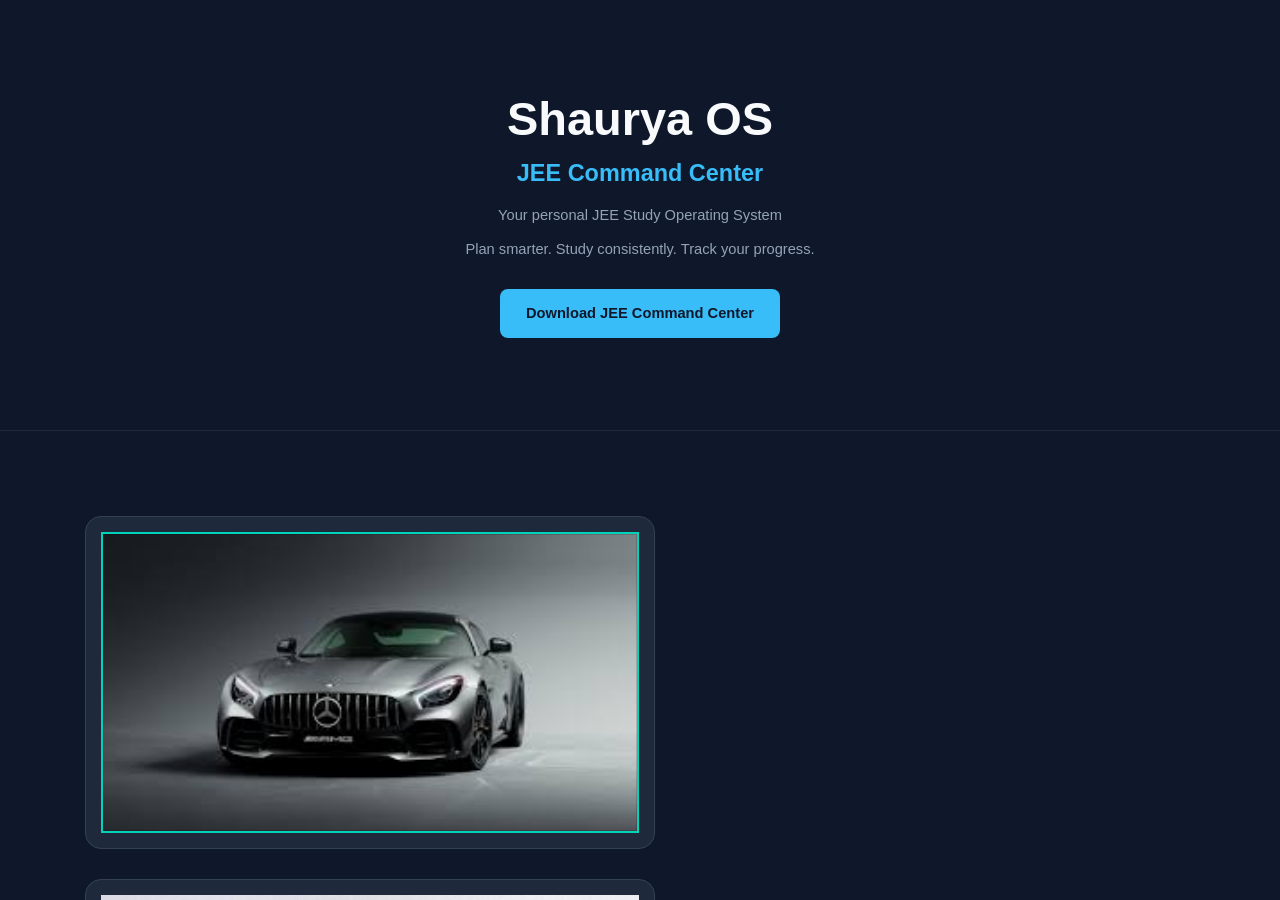
==== index.html @ f8ec5e81 "Add files via upload" ====
<!DOCTYPE HTML>
<html>
<head>

    <meta name="google-site-verification"
          content="f4eGyjVszpKiub8OLnolXF0dpqi8UL2HnwVFHud60T4" />

    <meta charset="UTF-8">

    <title>Shaurya OS | JEE Command Center</title>

    <meta name="description"
          content="Shaurya OS - Your personal JEE Study Operating System. Plan, study, track and improve your JEE preparation.">

    <meta name="viewport"
          content="width=device-width, initial-scale=1">

    <link rel="stylesheet" href="assets/css/main.css" />
    <link rel="stylesheet" href="assets/fontawesome.min.css" />

    <noscript>
        <link rel="stylesheet" href="assets/css/noscript.css" />
    </noscript>

</head>

<body class="is-preload-0 is-preload-1 is-preload-2">

    <!-- Main -->
    <div id="main">

        <!-- Header -->
        <header id="header">

    <h1>Shaurya OS</h1>

    <h2>JEE Command Center</h2>

    <p>
        Your personal JEE Study Operating System
    </p>

    <p>
        Plan smarter. Study consistently. Track your progress.
    </p>

    <a href="YOUR_DOWNLOAD_LINK_HERE"
       class="download-button"
       target="_blank">
        Download JEE Command Center
    </a>

</header>


        <!-- App Preview Screenshots -->
        <section id="thumbnails">

            <article>
                <a class="thumbnail"
                   href="images/fulls/01.jpg"
                   data-position="center">
                    <img src="images/thumbs/01.jpg"
                         alt="JEE Command Center Dashboard">
                </a>

                <h2>Dashboard</h2>

                <p>
                    Your central workspace for your JEE preparation.
                </p>
            </article>


            <article>
                <a class="thumbnail"
                   href="images/fulls/02.jpg"
                   data-position="center">
                    <img src="images/thumbs/02.jpg"
                         alt="JEE Command Center Planner">
                </a>

                <h2>Planner</h2>

                <p>
                    Organize your study tasks and stay on schedule.
                </p>
            </article>


            <article>
                <a class="thumbnail"
                   href="images/fulls/03.jpg"
                   data-position="center">
                    <img src="images/thumbs/03.jpg"
                         alt="JEE Command Center Subjects">
                </a>

                <h2>Subjects</h2>

                <p>
                    Keep your JEE subjects and preparation organized.
                </p>
            </article>


            <article>
                <a class="thumbnail"
                   href="images/fulls/04.jpg"
                   data-position="center">
                    <img src="images/thumbs/04.jpg"
                         alt="JEE Command Center Statistics">
                </a>

                <h2>Statistics</h2>

                <p>
                    Track your study progress and performance.
                </p>
            </article>


            <article>
                <a class="thumbnail"
                   href="images/fulls/05.jpg"
                   data-position="center">
                    <img src="images/thumbs/05.jpg"
                         alt="JEE Command Center Pomodoro">
                </a>

                <h2>Pomodoro</h2>

                <p>
                    Focus with structured study and break sessions.
                </p>
            </article>


            <article>
                <a class="thumbnail"
                   href="images/fulls/06.jpg"
                   data-position="center">
                    <img src="images/thumbs/06.jpg"
                         alt="JEE Command Center Alarm">
                </a>

                <h2>Alarm & Notifications</h2>

                <p>
                    Stay aware of important study tasks and schedules.
                </p>
            </article>

        </section>


        <!-- Features -->
        <section id="features">

            <header>
                <h2>Features</h2>

                <p>
                    Everything you need to manage your JEE preparation
                    in one place.
                </p>
            </header>


            <div class="feature-grid">

                <a href="#planner" class="feature-card">
                    <span class="icon solid fa-calendar"></span>
                    <h3>Planner</h3>
                </a>


                <a href="#subjects" class="feature-card">
                    <span class="icon solid fa-book"></span>
                    <h3>Subjects</h3>
                </a>


                <a href="#statistics" class="feature-card">
                    <span class="icon solid fa-chart-bar"></span>
                    <h3>Statistics</h3>
                </a>


                <a href="#pomodoro" class="feature-card">
                    <span class="icon solid fa-clock"></span>
                    <h3>Pomodoro</h3>
                </a>


                <a href="#alarm" class="feature-card">
                    <span class="icon solid fa-bell"></span>
                    <h3>Alarm & Notifications</h3>
                </a>


                <a href="#settings" class="feature-card">
                    <span class="icon solid fa-cog"></span>
                    <h3>Settings</h3>
                </a>

            </div>

        </section>


        <!-- Feature Information -->

        <section id="feature-details">


            <article id="planner">

                <h2>Planner</h2>

                <p>
                    Plan your JEE preparation by organizing the tasks
                    you need to complete and keeping track of your
                    daily study schedule.
                </p>

            </article>


            <article id="subjects">

                <h2>Subjects</h2>

                <p>
                    Keep your JEE subjects organized so you can focus
                    on what needs to be studied and completed.
                </p>

            </article>


            <article id="statistics">

                <h2>Statistics</h2>

                <p>
                    See your study progress and understand how
                    consistently you are preparing for JEE.
                </p>

            </article>


            <article id="pomodoro">

                <h2>Pomodoro</h2>

                <p>
                    Use focused study sessions and planned breaks
                    to maintain concentration during long study hours.
                </p>

            </article>


            <article id="alarm">

                <h2>Alarm & Notifications</h2>

                <p>
                    Get reminders for important study tasks and
                    scheduled activities so nothing important is missed.
                </p>

            </article>


            <article id="settings">

                <h2>Settings</h2>

                <p>
                    Customize your JEE Command Center experience
                    according to your preferences.
                </p>

            </article>


        </section>


        <!-- About -->
        <section id="about">

            <h2>About Shaurya OS</h2>

            <p>
                Shaurya OS is a personal study operating system
                designed to make JEE preparation more organized,
                focused and consistent.
            </p>

            <p>
                Instead of using multiple tools for planning,
                tracking and focused study, JEE Command Center
                brings the important parts together in one desktop
                application.
            </p>

        </section>


        <!-- Contact -->
        <footer id="footer">

            <h2>Want to connect?</h2>

            <p>
                Have a question, suggestion or feedback?
                Feel free to get in touch.
            </p>

            <ul class="icons">

                <!-- Gmail -->
                <li>
                    <a href="https://mail.google.com/mail/?view=cm&fs=1&to=sharmashaurya720@gmail.com"
                       target="_blank"
                       class="icon solid fa-envelope">

                        <span class="label">
                            Gmail
                        </span>

                    </a>
                </li>

            </ul>


            <ul class="copyright">

                <li>
                    &copy; Shaurya OS
                </li>

            </ul>

        </footer>


    </div>


    <!-- Scripts -->

    <script src="assets/js/jquery.min.js"></script>

    <script src="assets/js/browser.min.js"></script>

    <script src="assets/js/breakpoints.min.js"></script>

    <script src="assets/js/main.js"></script>


</body>
</html>
---- assets/css/main.css ----
@import url(fontawesome-all.min.css);
@import url("https://fonts.googleapis.com/css?family=Roboto:400,700");

/*
	Lens by HTML5 UP
	html5up.net | @ajlkn
	Free for personal and commercial use under the CCA 3.0 license (html5up.net/license)
*/

html, body, div, span, applet, object,
iframe, h1, h2, h3, h4, h5, h6, p, blockquote,
pre, a, abbr, acronym, address, big, cite,
code, del, dfn, em, img, ins, kbd, q, s, samp,
small, strike, strong, sub, sup, tt, var, b,
u, i, center, dl, dt, dd, ol, ul, li, fieldset,
form, label, legend, table, caption, tbody,
tfoot, thead, tr, th, td, article, aside,
canvas, details, embed, figure, figcaption,
footer, header, hgroup, menu, nav, output, ruby,
section, summary, time, mark, audio, video {
	margin: 0;
	padding: 0;
	border: 0;
	font-size: 100%;
	font: inherit;
	vertical-align: baseline;}

article, aside, details, figcaption, figure,
footer, header, hgroup, menu, nav, section {
	display: block;}

body {
	line-height: 1;
}

ol, ul {
	list-style: none;
}

blockquote, q {
	quotes: none;
}

	blockquote:before, blockquote:after, q:before, q:after {
		content: '';
		content: none;
	}

table {
	border-collapse: collapse;
	border-spacing: 0;
}

body {
	-webkit-text-size-adjust: none;
}

mark {
	background-color: transparent;
	color: inherit;
}

input::-moz-focus-inner {
	border: 0;
	padding: 0;
}

input, select, textarea {
	-moz-appearance: none;
	-webkit-appearance: none;
	-ms-appearance: none;
	appearance: none;
}

/* Basic */

	/*
			@-ms-viewport {
				width: device-width;
			}
		*/

	@media screen and (max-width: 480px) {

		html, body {
			min-width: 320px;
		}

	}

	body.is-preload-0 *, body.is-preload-0 *:before, body.is-preload-0 *:after {
		-moz-animation: none !important;
		-webkit-animation: none !important;
		-ms-animation: none !important;
		animation: none !important;
		-moz-transition: none !important;
		-webkit-transition: none !important;
		-ms-transition: none !important;
		transition: none !important;
	}

	html {
		box-sizing: border-box;
	}

	*, *:before, *:after {
		box-sizing: inherit;
	}

	html, body {
		background-color: #101010;
		overflow: hidden;
	}

/* Type */

	html {
		font-size: 16pt;
	}

		@media screen and (max-width: 1680px) {

			html {
				font-size: 12pt;
			}

		}

		@media screen and (max-width: 1280px) {

			html {
				font-size: 11pt;
			}

		}

	body {
		background-color: #fff;
		color: #aaa;
	}

	body, input, select, textarea {
		font-family: "Roboto", Helvetica, sans-serif;
		font-weight: 400;
		line-height: 1.65;
		font-size: 1em;
		color: #aaa;
	}

	a {
		-moz-transition: color 0.25s ease, border-bottom-color 0.25s ease;
		-webkit-transition: color 0.25s ease, border-bottom-color 0.25s ease;
		-ms-transition: color 0.25s ease, border-bottom-color 0.25s ease;
		transition: color 0.25s ease, border-bottom-color 0.25s ease;
		border-bottom: dotted 1px;
		color: inherit;
		text-decoration: none;
	}

		a:hover {
			border-bottom-color: transparent;
			color: #00D3B7;
		}

	strong, b {
		font-weight: 400;
		color: #555;
	}

	em, i {
		font-style: italic;
	}

	p {
		margin: 0 0 1.25em 0;
	}

	h1, h2, h3, h4, h5, h6 {
		font-weight: 400;
		line-height: 1.25;
		margin: 0 0 0.5em 0;
		color: #555;
	}

		h1 a, h2 a, h3 a, h4 a, h5 a, h6 a {
			color: inherit;
			text-decoration: none;
		}

	h2 {
		font-size: 1.25em;
	}

	h3 {
		font-size: 1em;
	}

	h4 {
		font-size: 0.9em;
	}

	h5 {
		font-size: 0.8em;
	}

	h6 {
		font-size: 0.7em;
	}

	sub {
		font-size: 0.8em;
		position: relative;
		top: 0.5em;
	}

	sup {
		font-size: 0.8em;
		position: relative;
		top: -0.5em;
	}

	blockquote {
		border-left: solid 4px #ccc;
		font-style: italic;
		margin: 0 0 1.25em 0;
		padding: 0.3125em 0 0.3125em 1.25em;
	}

	code {
		border-radius: 4px;
		border: solid 1px;
		font-family: "Courier New", monospace;
		font-size: 0.9em;
		margin: 0 0.25em;
		padding: 0.25em 0.65em;
		border-color: #ccc;
	}

	pre {
		-webkit-overflow-scrolling: touch;
		font-family: "Courier New", monospace;
		font-size: 0.9em;
		margin: 0 0 1.25em 0;
	}

		pre code {
			display: block;
			padding: 1em 1.5em;
			overflow-x: auto;
		}

	hr {
		border: 0;
		border-bottom: solid 1px #ccc;
		margin: 1.25em 0;
	}

		hr.major {
			margin: 1.875em 0;
		}

	.align-left {
		text-align: left;
	}

	.align-center {
		text-align: center;
	}

	.align-right {
		text-align: right;
	}

/* Button */

	input[type="submit"],
	input[type="reset"],
	input[type="button"],
	button,
	.button {
		-moz-appearance: none;
		-webkit-appearance: none;
		-ms-appearance: none;
		appearance: none;
		-moz-transition: background-color 0.25s ease-in-out, border-color 0.25s ease-in-out, color 0.25s ease-in-out;
		-webkit-transition: background-color 0.25s ease-in-out, border-color 0.25s ease-in-out, color 0.25s ease-in-out;
		-ms-transition: background-color 0.25s ease-in-out, border-color 0.25s ease-in-out, color 0.25s ease-in-out;
		transition: background-color 0.25s ease-in-out, border-color 0.25s ease-in-out, color 0.25s ease-in-out;
		background-color: transparent;
		border-radius: 4px;
		border: solid 1px #ccc;
		color: #555;
		cursor: pointer;
		display: inline-block;
		line-height: 1;
		padding: 0.75em 1.5em;
		text-align: center;
		text-decoration: none;
		white-space: nowrap;
	}

		input[type="submit"]:hover,
		input[type="reset"]:hover,
		input[type="button"]:hover,
		button:hover,
		.button:hover {
			border-color: #00D3B7;
			color: #00D3B7;
		}

			input[type="submit"]:hover:active,
			input[type="reset"]:hover:active,
			input[type="button"]:hover:active,
			button:hover:active,
			.button:hover:active {
				background-color: rgba(0, 211, 183, 0.15);
			}

		input[type="submit"].icon,
		input[type="reset"].icon,
		input[type="button"].icon,
		button.icon,
		.button.icon {
			padding-left: 1.35em;
		}

			input[type="submit"].icon:before,
			input[type="reset"].icon:before,
			input[type="button"].icon:before,
			button.icon:before,
			.button.icon:before {
				margin-right: 0.5em;
			}

		input[type="submit"].fit,
		input[type="reset"].fit,
		input[type="button"].fit,
		button.fit,
		.button.fit {
			width: 100%;
		}

		input[type="submit"].small,
		input[type="reset"].small,
		input[type="button"].small,
		button.small,
		.button.small {
			font-size: 0.8em;
		}

		input[type="submit"].large,
		input[type="reset"].large,
		input[type="button"].large,
		button.large,
		.button.large {
			font-size: 1.35em;
		}

		input[type="submit"].disabled, input[type="submit"]:disabled,
		input[type="reset"].disabled,
		input[type="reset"]:disabled,
		input[type="button"].disabled,
		input[type="button"]:disabled,
		button.disabled,
		button:disabled,
		.button.disabled,
		.button:disabled {
			pointer-events: none;
			opacity: 0.25;
		}

/* Form */

	form {
		margin: 0 0 1.25em 0;
	}

	label {
		color: #555;
		display: block;
		font-size: 0.9em;
		font-weight: 400;
		margin: 0 0 0.625em 0;
	}

	input[type="text"],
	input[type="password"],
	input[type="email"],
	select,
	textarea {
		-moz-appearance: none;
		-webkit-appearance: none;
		-ms-appearance: none;
		appearance: none;
		background-color: transparent;
		border-radius: 4px;
		border: solid 1px #ccc;
		color: inherit;
		display: block;
		outline: 0;
		padding: 0 0.75em;
		text-decoration: none;
		width: 100%;
	}

		input[type="text"]:invalid,
		input[type="password"]:invalid,
		input[type="email"]:invalid,
		select:invalid,
		textarea:invalid {
			box-shadow: none;
		}

		input[type="text"]:focus,
		input[type="password"]:focus,
		input[type="email"]:focus,
		select:focus,
		textarea:focus {
			border-color: #00D3B7;
		}

	select {
		background-image: url("data:image/svg+xml;charset=utf8,%3Csvg xmlns='http://www.w3.org/2000/svg' width='40' height='40' preserveAspectRatio='none' viewBox='0 0 40 40'%3E%3Cpath d='M9.4,12.3l10.4,10.4l10.4-10.4c0.2-0.2,0.5-0.4,0.9-0.4c0.3,0,0.6,0.1,0.9,0.4l3.3,3.3c0.2,0.2,0.4,0.5,0.4,0.9 c0,0.4-0.1,0.6-0.4,0.9L20.7,31.9c-0.2,0.2-0.5,0.4-0.9,0.4c-0.3,0-0.6-0.1-0.9-0.4L4.3,17.3c-0.2-0.2-0.4-0.5-0.4-0.9 c0-0.4,0.1-0.6,0.4-0.9l3.3-3.3c0.2-0.2,0.5-0.4,0.9-0.4S9.1,12.1,9.4,12.3z' fill='%23ccc' /%3E%3C/svg%3E");
		background-size: 1.25rem;
		background-repeat: no-repeat;
		background-position: calc(100% - 1rem) center;
		height: 2.75em;
		padding-right: 2.75em;
		text-overflow: ellipsis;
	}

		select option {
			color: #555;
			background: #fff;
		}

		select:focus::-ms-value {
			background-color: transparent;
		}

		select::-ms-expand {
			display: none;
		}

	.select-wrapper {
		text-decoration: none;
		display: block;
		position: relative;
	}

		.select-wrapper:before {
			-moz-osx-font-smoothing: grayscale;
			-webkit-font-smoothing: antialiased;
			display: inline-block;
			font-style: normal;
			font-variant: normal;
			text-rendering: auto;
			line-height: 1;
			text-transform: none !important;
			font-family: 'Font Awesome 5 Free';
			font-weight: 900;
		}

		.select-wrapper:before {
			color: #ccc;
			content: '\f107';
			display: block;
			height: 2.75em;
			line-height: 2.75em;
			pointer-events: none;
			position: absolute;
			right: 0;
			text-align: center;
			top: 0;
			width: 2.75em;
		}

		.select-wrapper select::-ms-expand {
			display: none;
		}

	input[type="text"],
	input[type="password"],
	input[type="email"],
	select {
		height: 2.75em;
	}

	textarea {
		padding: 0.75em 1em;
	}

	input[type="checkbox"],
	input[type="radio"] {
		-moz-appearance: none;
		-webkit-appearance: none;
		-ms-appearance: none;
		appearance: none;
		display: block;
		float: left;
		margin-right: -2em;
		opacity: 0;
		width: 1em;
		z-index: -1;
	}

		input[type="checkbox"] + label,
		input[type="radio"] + label {
			text-decoration: none;
			color: #aaa;
			cursor: pointer;
			display: inline-block;
			font-size: 1em;
			font-weight: 400;
			margin: 0;
			padding-left: 2.4em;
			padding-right: 0.75em;
			position: relative;
		}

			input[type="checkbox"] + label:before,
			input[type="radio"] + label:before {
				-moz-osx-font-smoothing: grayscale;
				-webkit-font-smoothing: antialiased;
				display: inline-block;
				font-style: normal;
				font-variant: normal;
				text-rendering: auto;
				line-height: 1;
				text-transform: none !important;
				font-family: 'Font Awesome 5 Free';
				font-weight: 900;
			}

			input[type="checkbox"] + label:before,
			input[type="radio"] + label:before {
				background: transparent;
				border-radius: 4px;
				border: solid 1px #ccc;
				content: '';
				display: inline-block;
				font-size: 0.8em;
				height: 2.0625em;
				left: 0;
				line-height: 2.0625em;
				position: absolute;
				text-align: center;
				top: 0;
				width: 2.0625em;
			}

		input[type="checkbox"]:checked + label:before,
		input[type="radio"]:checked + label:before {
			background-color: #555;
			border-color: #555;
			color: #fff;
			content: '\f00c';
		}

		input[type="checkbox"]:focus + label:before,
		input[type="radio"]:focus + label:before {
			border-color: #00D3B7;
		}

	input[type="checkbox"] + label:before {
		border-radius: 4px;
	}

	input[type="radio"] + label:before {
		border-radius: 100%;
	}

	::-webkit-input-placeholder {
		opacity: 1.0;
		color: #ccc !important;
	}

	:-moz-placeholder {
		opacity: 1.0;
		color: #ccc !important;
	}

	::-moz-placeholder {
		opacity: 1.0;
		color: #ccc !important;
	}

	:-ms-input-placeholder {
		opacity: 1.0;
		color: #ccc !important;
	}

	.field {
		margin: 0 0 1.25em 0;
	}

/* Icon */

	.icon {
		text-decoration: none;
		border-bottom: none;
		position: relative;
	}

		.icon:before {
			-moz-osx-font-smoothing: grayscale;
			-webkit-font-smoothing: antialiased;
			display: inline-block;
			font-style: normal;
			font-variant: normal;
			text-rendering: auto;
			line-height: 1;
			text-transform: none !important;
			font-family: 'Font Awesome 5 Free';
			font-weight: 400;
		}

		.icon > .label {
			display: none;
		}

		.icon:before {
			line-height: inherit;
		}

		.icon.solid:before {
			font-weight: 900;
		}

		.icon.brands:before {
			font-family: 'Font Awesome 5 Brands';
		}

/* List */

	ol {
		list-style: decimal;
		margin: 0 0 1.25em 0;
		padding-left: 1.25em;
	}

		ol li {
			padding-left: 0.25em;
		}

	ul {
		list-style: disc;
		margin: 0 0 1.25em 0;
		padding-left: 1em;
	}

		ul li {
			padding-left: 0.5em;
		}

		ul.alt {
			list-style: none;
			padding-left: 0;
		}

			ul.alt li {
				border-top: solid 1px #ccc;
				padding: 0.5em 0;
			}

				ul.alt li:first-child {
					border-top: 0;
					padding-top: 0;
				}

	dl {
		margin: 0 0 1.25em 0;
	}

		dl dt {
			display: block;
			font-weight: 400;
			margin: 0 0 0.625em 0;
		}

		dl dd {
			margin-left: 1.25em;
		}

/* Actions */

	ul.actions {
		display: -moz-flex;
		display: -webkit-flex;
		display: -ms-flex;
		display: flex;
		cursor: default;
		list-style: none;
		margin-left: -0.625em;
		padding-left: 0;
	}

		ul.actions li {
			padding: 0 0 0 0.625em;
			vertical-align: middle;
		}

		ul.actions.special {
			-moz-justify-content: center;
			-webkit-justify-content: center;
			-ms-justify-content: center;
			justify-content: center;
			width: 100%;
			margin-left: 0;
		}

			ul.actions.special li:first-child {
				padding-left: 0;
			}

		ul.actions.stacked {
			-moz-flex-direction: column;
			-webkit-flex-direction: column;
			-ms-flex-direction: column;
			flex-direction: column;
			margin-left: 0;
		}

			ul.actions.stacked li {
				padding: 0.8125em 0 0 0;
			}

				ul.actions.stacked li:first-child {
					padding-top: 0;
				}

		ul.actions.fit {
			width: calc(100% + 0.625em);
		}

			ul.actions.fit li {
				-moz-flex-grow: 1;
				-webkit-flex-grow: 1;
				-ms-flex-grow: 1;
				flex-grow: 1;
				-moz-flex-shrink: 1;
				-webkit-flex-shrink: 1;
				-ms-flex-shrink: 1;
				flex-shrink: 1;
				width: 100%;
			}

				ul.actions.fit li > * {
					width: 100%;
				}

			ul.actions.fit.stacked {
				width: 100%;
			}

		@media screen and (max-width: 480px) {

			ul.actions:not(.fixed) {
				-moz-flex-direction: column;
				-webkit-flex-direction: column;
				-ms-flex-direction: column;
				flex-direction: column;
				margin-left: 0;
				width: 100% !important;
			}

				ul.actions:not(.fixed) li {
					-moz-flex-grow: 1;
					-webkit-flex-grow: 1;
					-ms-flex-grow: 1;
					flex-grow: 1;
					-moz-flex-shrink: 1;
					-webkit-flex-shrink: 1;
					-ms-flex-shrink: 1;
					flex-shrink: 1;
					padding: 0.625em 0 0 0;
					text-align: center;
					width: 100%;
				}

					ul.actions:not(.fixed) li > * {
						width: 100%;
					}

					ul.actions:not(.fixed) li:first-child {
						padding-top: 0;
					}

					ul.actions:not(.fixed) li input[type="submit"],
					ul.actions:not(.fixed) li input[type="reset"],
					ul.actions:not(.fixed) li input[type="button"],
					ul.actions:not(.fixed) li button,
					ul.actions:not(.fixed) li .button {
						width: 100%;
					}

						ul.actions:not(.fixed) li input[type="submit"].icon:before,
						ul.actions:not(.fixed) li input[type="reset"].icon:before,
						ul.actions:not(.fixed) li input[type="button"].icon:before,
						ul.actions:not(.fixed) li button.icon:before,
						ul.actions:not(.fixed) li .button.icon:before {
							margin-left: -0.5rem;
						}

		}

/* Icons */

	ul.icons {
		cursor: default;
		list-style: none;
		padding-left: 0;
	}

		ul.icons li {
			display: inline-block;
			padding: 0 1em 0 0;
		}

			ul.icons li:last-child {
				padding-right: 0;
			}

			ul.icons li .icon:before {
				font-size: 1.5rem;
			}

/* Main */

	#main {
		-moz-transition: opacity 0.75s ease, right 0.75s ease, left 0.75s ease, visibility 0.75s;
		-webkit-transition: opacity 0.75s ease, right 0.75s ease, left 0.75s ease, visibility 0.75s;
		-ms-transition: opacity 0.75s ease, right 0.75s ease, left 0.75s ease, visibility 0.75s;
		transition: opacity 0.75s ease, right 0.75s ease, left 0.75s ease, visibility 0.75s;
		-webkit-overflow-scrolling: touch;
		position: fixed;
		top: 0;
		width: 22.5em;
		height: 100%;
		background: #0f172a;
		outline: 0;
		overflow-x: hidden;
		overflow-y: auto;
		text-align: right;
		visibility: visible;
		z-index: 10000;
		right: 0;
	}

		#main .toggle {
			-webkit-tap-highlight-color: rgba(0, 0, 0, 0);
			position: absolute;
			top: 0;
			width: 4em;
			height: 4em;
			background-image: url("images/close-small-alt.svg");
			background-repeat: no-repeat;
			background-size: 32px 32px;
			cursor: pointer;
			display: none;
			z-index: 1;
			background-position: 0.5em 0.5em;
			left: 0;
		}

		body.fullscreen #main {
			visibility: hidden;
			right: -22.5em;
		}

		body.is-preload-1 #main {
			opacity: 0;
			right: -2em;
		}

		@media screen and (max-width: 1280px) {

			#main {
				width: 19em;
			}

				body.fullscreen #main {
					right: -19em;
				}

		}

		@media screen and (max-width: 980px) {

			#main {
				background: rgba(255, 255, 255, 0.925);
			}

				#main .toggle {
					display: block;
				}

		}

		@media screen and (max-width: 480px) {

			#main {
				-moz-transition: opacity 0.5s ease, visibility 0.5s;
				-webkit-transition: opacity 0.5s ease, visibility 0.5s;
				-ms-transition: opacity 0.5s ease, visibility 0.5s;
				transition: opacity 0.5s ease, visibility 0.5s;
				width: 100%;
				background: #fff;
				text-align: center;
			}

				body.is-preload-1 #main {
					left: auto !important;
					right: auto !important;
				}

				body.fullscreen #main {
					left: auto !important;
					right: auto !important;
					opacity: 0;
				}

				#main .toggle {
					display: none;
				}

		}

/* Header */

	#header {
		padding: 3em 2.25em 1.75em 2.25em ;
	}

		#header h1 {
			font-size: 2.25em;
			font-weight: 700;
		}

/* Footer */

	#footer {
		padding: 2.25em 2.25em 1em 2.25em ;
	}

		#footer .copyright {
			list-style: none;
			padding: 0;
		}

			#footer .copyright li {
				display: inline-block;
				font-size: 0.8em;
				margin-left: 0.35em;
				padding: 0;
			}

				#footer .copyright li:first-child {
					margin-left: 0;
				}

/* Thumbnails */

	#thumbnails {
		display: -moz-flex;
		display: -webkit-flex;
		display: -ms-flex;
		display: flex;
		-moz-flex-wrap: wrap;
		-webkit-flex-wrap: wrap;
		-ms-flex-wrap: wrap;
		flex-wrap: wrap;
		padding: 0 0.75em;
	}

		#thumbnails article {
			position: relative;
			width: 50%;
			background: #101010;
			outline: 0;
		}

			#thumbnails article .thumbnail {
				-webkit-tap-highlight-color: rgba(0, 0, 0, 0);
				display: block;
				position: relative;
				border: 0;
				outline: 0;
			}

				#thumbnails article .thumbnail img {
					display: block;
					width: 100%;
				}

				#thumbnails article .thumbnail:before {
					pointer-events: none;
					-moz-transition: opacity 0.25s ease;
					-webkit-transition: opacity 0.25s ease;
					-ms-transition: opacity 0.25s ease;
					transition: opacity 0.25s ease;
					content: '';
					position: absolute;
					left: 0;
					top: 0;
					width: 100%;
					height: 100%;
					box-shadow: inset 0 0 0 2px #00D3B7, inset 0 0 0px 3px rgba(0, 0, 0, 0.15);
					opacity: 0;
					z-index: 1;
				}

				#thumbnails article .thumbnail:focus:before {
					opacity: 0.5;
				}

			#thumbnails article h2, #thumbnails article p {
				display: none;
			}

			#thumbnails article.active .thumbnail:before {
				opacity: 1;
			}

		@media screen and (max-width: 480px) {

			#thumbnails article .thumbnail:before {
				display: none;
			}

		}

/* Viewer */

	@-moz-keyframes spinner {
		0% {
			-moz-transform: rotate(0deg);
			-webkit-transform: rotate(0deg);
			-ms-transform: rotate(0deg);
			transform: rotate(0deg);
		}

		100% {
			-moz-transform: rotate(360deg);
			-webkit-transform: rotate(360deg);
			-ms-transform: rotate(360deg);
			transform: rotate(360deg);
		}
	}

	@-webkit-keyframes spinner {
		0% {
			-moz-transform: rotate(0deg);
			-webkit-transform: rotate(0deg);
			-ms-transform: rotate(0deg);
			transform: rotate(0deg);
		}

		100% {
			-moz-transform: rotate(360deg);
			-webkit-transform: rotate(360deg);
			-ms-transform: rotate(360deg);
			transform: rotate(360deg);
		}
	}

	@-ms-keyframes spinner {
		0% {
			-moz-transform: rotate(0deg);
			-webkit-transform: rotate(0deg);
			-ms-transform: rotate(0deg);
			transform: rotate(0deg);
		}

		100% {
			-moz-transform: rotate(360deg);
			-webkit-transform: rotate(360deg);
			-ms-transform: rotate(360deg);
			transform: rotate(360deg);
		}
	}

	@keyframes spinner {
		0% {
			-moz-transform: rotate(0deg);
			-webkit-transform: rotate(0deg);
			-ms-transform: rotate(0deg);
			transform: rotate(0deg);
		}

		100% {
			-moz-transform: rotate(360deg);
			-webkit-transform: rotate(360deg);
			-ms-transform: rotate(360deg);
			transform: rotate(360deg);
		}
	}

	#viewer {
		-moz-transition: opacity 0.75s ease, width 0.75s ease;
		-webkit-transition: opacity 0.75s ease, width 0.75s ease;
		-ms-transition: opacity 0.75s ease, width 0.75s ease;
		transition: opacity 0.75s ease, width 0.75s ease;
		position: absolute;
		top: 0;
		width: calc(100% - 22.5em);
		height: 100%;
		left: 0;
	}

		#viewer .inner {
			pointer-events: none;
			position: absolute;
			top: 0;
			left: 0;
			width: 100%;
			height: 100%;
			z-index: 2;
		}

			#viewer .inner > * {
				pointer-events: auto;
			}

			#viewer .inner:before {
				background-image: -moz-linear-gradient(left, rgba(16,16,16,0.2), rgba(16,16,16,0) 10em, rgba(16,16,16,0)), -moz-linear-gradient(right, rgba(16,16,16,0.2), rgba(16,16,16,0) 10em, rgba(16,16,16,0));
				background-image: -webkit-linear-gradient(left, rgba(16,16,16,0.2), rgba(16,16,16,0) 10em, rgba(16,16,16,0)), -webkit-linear-gradient(right, rgba(16,16,16,0.2), rgba(16,16,16,0) 10em, rgba(16,16,16,0));
				background-image: -ms-linear-gradient(left, rgba(16,16,16,0.2), rgba(16,16,16,0) 10em, rgba(16,16,16,0)), -ms-linear-gradient(right, rgba(16,16,16,0.2), rgba(16,16,16,0) 10em, rgba(16,16,16,0));
				background-image: linear-gradient(left, rgba(16,16,16,0.2), rgba(16,16,16,0) 10em, rgba(16,16,16,0)), linear-gradient(right, rgba(16,16,16,0.2), rgba(16,16,16,0) 10em, rgba(16,16,16,0));
				content: '';
				display: block;
				position: absolute;
				top: 0;
				left: 0;
				width: 100%;
				height: 100%;
			}

			#viewer .inner .toggle {
				-webkit-tap-highlight-color: rgba(0, 0, 0, 0);
				position: absolute;
				top: 0;
				width: 4em;
				height: 4em;
				background-image: url("images/close.svg");
				background-repeat: no-repeat;
				background-size: 64px 64px;
				cursor: pointer;
				z-index: 1;
				right: 0;
				background-position: calc(100% - 0.75em) 0.75em;
			}

			#viewer .inner .nav-next,
			#viewer .inner .nav-previous {
				-webkit-tap-highlight-color: rgba(0, 0, 0, 0);
				position: absolute;
				top: 50%;
				width: 6em;
				height: 6em;
				margin-top: -3em;
				background-image: url("images/arrow.svg");
				background-position: center;
				background-repeat: no-repeat;
				background-size: contain;
				cursor: pointer;
			}

			#viewer .inner .nav-previous {
				-moz-transform: scaleX(-1);
				-webkit-transform: scaleX(-1);
				-ms-transform: scaleX(-1);
				transform: scaleX(-1);
				left: 0;
			}

			#viewer .inner .nav-next {
				right: 0;
			}

		#viewer .slide {
			-moz-transition: opacity 0.5s ease-in-out;
			-webkit-transition: opacity 0.5s ease-in-out;
			-ms-transition: opacity 0.5s ease-in-out;
			transition: opacity 0.5s ease-in-out;
			position: absolute;
			top: 0;
			left: 0;
			width: 100%;
			height: 100%;
			opacity: 1;
			z-index: 1;
		}

			#viewer .slide .caption {
				background-image: -moz-linear-gradient(bottom, rgba(16,16,16,0.75), rgba(16,16,16,0.25) 80%, rgba(16,16,16,0));
				background-image: -webkit-linear-gradient(bottom, rgba(16,16,16,0.75), rgba(16,16,16,0.25) 80%, rgba(16,16,16,0));
				background-image: -ms-linear-gradient(bottom, rgba(16,16,16,0.75), rgba(16,16,16,0.25) 80%, rgba(16,16,16,0));
				background-image: linear-gradient(bottom, rgba(16,16,16,0.75), rgba(16,16,16,0.25) 80%, rgba(16,16,16,0));
				padding: 2em 2em 0.75em 2em ;
				position: absolute;
				bottom: 0;
				left: 0;
				width: 100%;
				color: rgba(255, 255, 255, 0.5);
				z-index: 1;
			}

				#viewer .slide .caption h2, #viewer .slide .caption h3, #viewer .slide .caption h4, #viewer .slide .caption h5, #viewer .slide .caption h6 {
					color: #fff;
				}

			#viewer .slide .image {
				-moz-transition: opacity 0.5s ease-in-out;
				-webkit-transition: opacity 0.5s ease-in-out;
				-ms-transition: opacity 0.5s ease-in-out;
				transition: opacity 0.5s ease-in-out;
				position: absolute;
				top: 0;
				left: 0;
				width: 100%;
				height: 100%;
				background-repeat: no-repeat;
				background-size: cover;
				opacity: 0;
			}

			#viewer .slide:before {
				-moz-animation: spinner 1s linear infinite;
				-webkit-animation: spinner 1s linear infinite;
				-ms-animation: spinner 1s linear infinite;
				animation: spinner 1s linear infinite;
				-moz-transition: opacity 0.5s ease-in-out;
				-webkit-transition: opacity 0.5s ease-in-out;
				-ms-transition: opacity 0.5s ease-in-out;
				transition: opacity 0.5s ease-in-out;
				content: '';
				display: block;
				position: absolute;
				top: 50%;
				left: 50%;
				width: 3em;
				height: 3em;
				background-image: url("images/spinner.svg");
				background-position: center;
				background-repeat: no-repeat;
				background-size: contain;
				margin: -1.5em 0 0 -1.5em;
				opacity: 0;
			}

			#viewer .slide.loading:before {
				opacity: 1;
			}

			#viewer .slide.active .image {
				opacity: 1;
			}

		body.fullscreen #viewer {
			width: 100%;
		}

			body.fullscreen #viewer .inner .toggle {
				background-image: url("images/open.svg");
			}

		body.is-preload-1 #viewer {
			opacity: 0;
		}

		body.is-preload-2 #viewer .slide {
			opacity: 0;
		}

		@media screen and (max-width: 1280px) {

			#viewer {
				width: calc(100% - 19em);
			}

		}

		@media screen and (max-width: 980px) {

			#viewer {
				width: 100%;
			}

				#viewer .inner .toggle {
					-moz-transition: opacity 0.75s ease;
					-webkit-transition: opacity 0.75s ease;
					-ms-transition: opacity 0.75s ease;
					transition: opacity 0.75s ease;
					background-image: url("images/open.svg");
					opacity: 0;
					right: 0;
				}

				body.fullscreen #viewer .inner .toggle {
					opacity: 1;
				}

		}

		@media screen and (max-width: 736px) {

			#viewer .inner .toggle {
				background-size: 32px 32px;
			}

			#viewer .inner .nav-next,
			#viewer .inner .nav-previous {
				background-image: url("images/arrow-small.svg");
				background-size: 32px 32px;
			}

			body.fullscreen #viewer .inner .toggle {
				background-image: url("images/open-small.svg");
			}

		}

		@media screen and (max-width: 480px) {

			#viewer {
				-moz-transition: opacity 0.5s ease;
				-webkit-transition: opacity 0.5s ease;
				-ms-transition: opacity 0.5s ease;
				transition: opacity 0.5s ease;
				-moz-transition-delay: 0s;
				-webkit-transition-delay: 0s;
				-ms-transition-delay: 0s;
				transition-delay: 0s;
				opacity: 0;
			}

				#viewer .inner .toggle {
					background-image: url("images/close-small.svg") !important;
					background-size: 32px 32px;
				}

				body.fullscreen #viewer {
					-moz-transition-delay: 0.5s;
					-webkit-transition-delay: 0.5s;
					-ms-transition-delay: 0.5s;
					transition-delay: 0.5s;
					opacity: 1;
				}

		}
/* =====================================================
   SHAURYA OS WEBSITE THEME
   ===================================================== */

/* ---------- GLOBAL ---------- */

html,
body {
    background: #0f172a !important;
    color: #e2e8f0 !important;
}

body {
    font-family: "Poppins", Arial, sans-serif !important;
}

/* Remove old template background effects */

#main {
    width: 100% !important;
    max-width: none !important;
    margin: 0 !important;
    padding: 0 !important;
}


/* ---------- HERO ---------- */

#header {
    position: relative !important;

    width: 100% !important;
    max-width: none !important;

    background: #0f172a !important;

    padding: 90px 30px 70px !important;

    text-align: center !important;

    box-sizing: border-box !important;

    border-bottom: 1px solid #1e293b !important;
}

#header h1 {
    color: #f8fafc !important;

    font-size: 3.2rem !important;

    font-weight: 700 !important;

    margin-bottom: 10px !important;
}

#header h2 {
    color: #38bdf8 !important;

    font-size: 1.6rem !important;

    font-weight: 600 !important;

    margin-bottom: 15px !important;
}

#header p {
    color: #94a3b8 !important;

    font-size: 1rem !important;

    margin-bottom: 10px !important;
}


/* ---------- ICONS ---------- */

#header .icons {
    display: flex !important;

    justify-content: center !important;

    gap: 12px !important;

    margin-top: 25px !important;
}

#header .icons li {
    list-style: none !important;
}

#header .icons a {
    display: flex !important;

    align-items: center !important;
    justify-content: center !important;

    width: 48px !important;
    height: 48px !important;

    background: #1e293b !important;

    border: 1px solid #334155 !important;

    border-radius: 12px !important;

    color: #94a3b8 !important;

    transition: 0.2s ease !important;
}

#header .icons a:hover {
    background: #2563eb !important;

    border-color: #2563eb !important;

    color: white !important;

    transform: translateY(-3px);
}


/* ---------- GENERAL SECTIONS ---------- */

#about,
#features,
#thumbnails,
#download {
    width: 100% !important;

    max-width: 1200px !important;

    margin-left: auto !important;
    margin-right: auto !important;

    box-sizing: border-box !important;

    padding: 70px 30px !important;
}


/* ---------- SECTION HEADINGS ---------- */

#about h2,
#features h2,
#thumbnails h2,
#download h2 {
    color: #f8fafc !important;

    font-weight: 700 !important;
}


/* ---------- ABOUT ---------- */

#about {
    text-align: center !important;

    background: #111827 !important;

    border-radius: 18px !important;

    margin-top: 40px !important;
}

#about p {
    color: #94a3b8 !important;

    max-width: 800px !important;

    margin-left: auto !important;
    margin-right: auto !important;
}


/* ---------- FEATURES ---------- */

#features {
    text-align: center !important;
}

.features-grid {
    display: grid !important;

    grid-template-columns: repeat(3, 1fr);

    gap: 20px;

    margin-top: 40px;
}

.features-grid article {
    background: #1e293b !important;

    border: 1px solid #334155 !important;

    border-radius: 16px !important;

    padding: 30px 20px !important;

    transition: 0.2s ease !important;
}

.features-grid article:hover {
    transform: translateY(-5px);

    border-color: #2563eb !important;

    background: #243449 !important;
}

.features-grid .icon {
    color: #38bdf8 !important;

    font-size: 2rem !important;

    margin-bottom: 15px !important;
}

.features-grid h3 {
    color: #f8fafc !important;
}

.features-grid p {
    color: #94a3b8 !important;
}


/* ---------- APP PREVIEW ---------- */

#thumbnails {
    text-align: center !important;
}

#thumbnails > article {
    background: #1e293b !important;

    border: 1px solid #334155 !important;

    border-radius: 16px !important;

    padding: 15px !important;

    margin: 15px !important;

    transition: 0.2s ease !important;
}

#thumbnails > article:hover {
    border-color: #2563eb !important;

    transform: translateY(-4px);
}

#thumbnails > article h2 {
    color: #f8fafc !important;

    font-size: 1.1rem !important;
}

#thumbnails > article p {
    color: #94a3b8 !important;
}


/* ---------- DOWNLOAD ---------- */

#download {
    text-align: center !important;

    background: #111827 !important;

    border-radius: 18px !important;

    margin-top: 40px !important;

    margin-bottom: 40px !important;
}

#download p {
    color: #94a3b8 !important;
}

#download .button {
    display: inline-block !important;

    background: #2563eb !important;

    color: white !important;

    border: none !important;

    border-radius: 10px !important;

    padding: 15px 30px !important;

    font-weight: 600 !important;

    text-decoration: none !important;

    transition: 0.2s ease !important;
}

#download .button:hover {
    background: #1d4ed8 !important;

    transform: translateY(-2px);
}


/* ---------- FOOTER ---------- */

#footer {
    width: 100% !important;

    background: #020617 !important;

    border-top: 1px solid #1e293b !important;

    padding: 45px 20px !important;

    text-align: center !important;

    box-sizing: border-box !important;
}

#footer p {
    color: #64748b !important;

    margin: 5px !important;
}


/* ---------- MOBILE ---------- */

@media screen and (max-width: 800px) {

    #header h1 {
        font-size: 2.3rem !important;
    }

    #header h2 {
        font-size: 1.3rem !important;
    }

    .features-grid {
        grid-template-columns: 1fr !important;
    }

    #about,
    #features,
    #thumbnails,
    #download {
        padding: 50px 20px !important;
    }
}
/* ================================
   SHAURYA OS DARK THEME
   ================================ */

html,
body {
    background: #0f172a !important;
    color: #e2e8f0 !important;
}

body {
    min-height: 100vh;
}

section,
header,
footer,
.wrapper,
#main,
#page-wrapper {
    background-color: #0f172a !important;
    color: #e2e8f0 !important;
}
/* Download Button */

.download-button {
    display: inline-block;
    margin: 1.2em 0 1.5em 0;
    padding: 0.85em 1.8em;

    background: #38bdf8;
    color: #0f172a !important;

    border: none;
    border-radius: 8px;

    font-size: 1em;
    font-weight: 700;
    text-decoration: none !important;

    cursor: pointer;

    transition: all 0.25s ease;
}

.download-button:hover {
    background: #0ea5e9;
    color: #ffffff !important;
    transform: translateY(-2px);
    box-shadow: 0 8px 20px rgba(14, 165, 233, 0.25);
}

.download-button:active {
    transform: translateY(0);
}
/* Feature section alignment */

.feature-section,
.features,
#features {
    text-align: center !important;
}

.feature-section p,
.features p,
#features p {
    text-align: center !important;
}

.feature-section h2,
.features h2,
#features h2 {
    text-align: center !important;
}
---- assets/css/noscript.css ----
/*
	Lens by HTML5 UP
	html5up.net | @ajlkn
	Free for personal and commercial use under the CCA 3.0 license (html5up.net/license)
*/

/* Main */

	#main {
		opacity: 1 !important;
		right: 0 !important;
	}

	body:before {
		content: 'Javascript is disabled :(';
		display: block;
		position: absolute;
		top: 50%;
		width: calc(100% - 22.5em * 0.333333333);
		height: 4em;
		margin-top: -2em;
		color: #282828;
		cursor: default;
		font-size: 3em;
		line-height: 4em;
		text-align: center;
		white-space: nowrap;
		left: 0;
	}
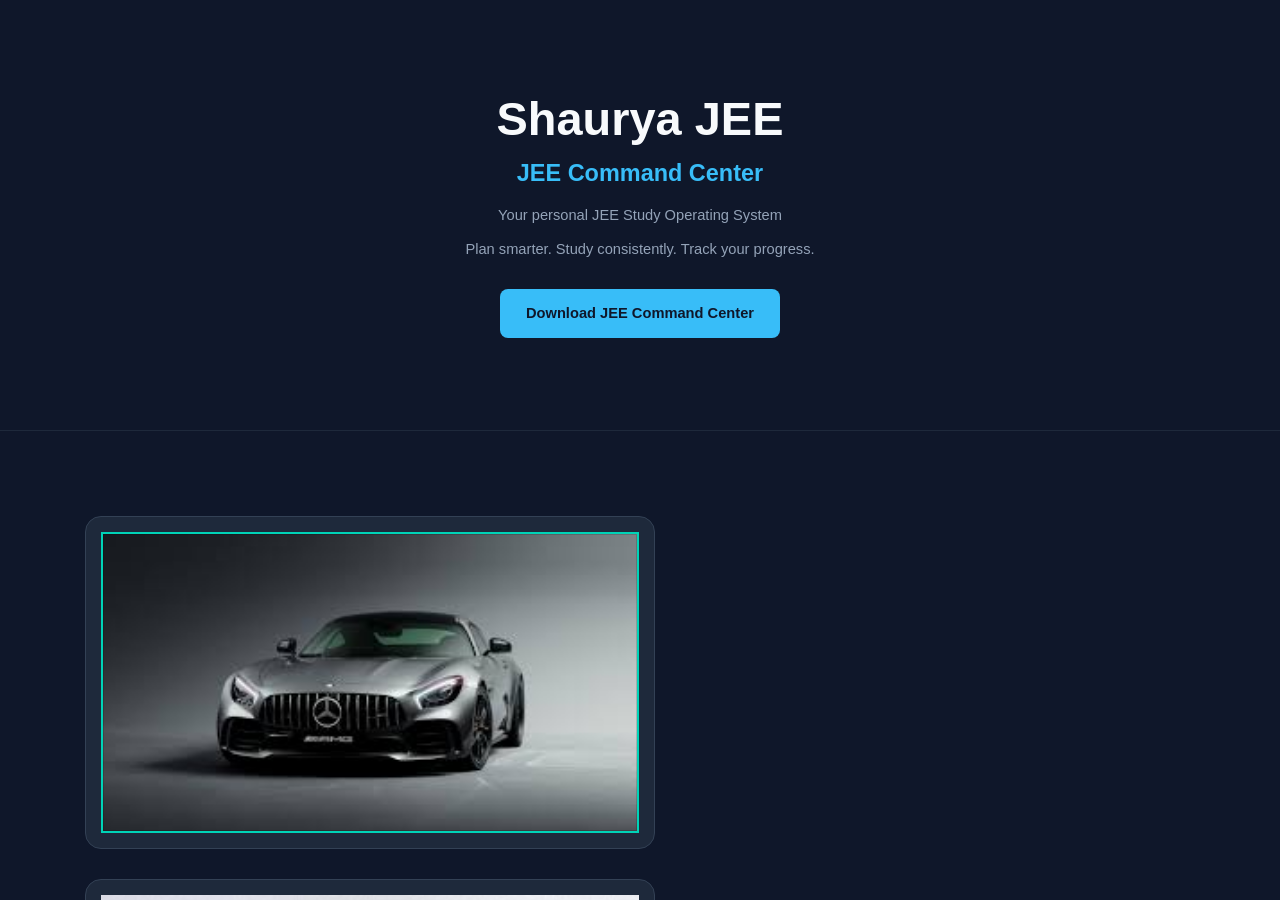
==== commit 306d6c0e: "Restore index.html content" ====
--- a/index.html
+++ b/index.html
@@ -7,11 +7,12 @@
 
     <meta charset="UTF-8">
 
-    <title>Shaurya OS | JEE Command Center</title>
-
-    <meta name="description"
-          content="Shaurya OS - Your personal JEE Study Operating System. Plan, study, track and improve your JEE preparation.">
-
+    <title>Shaurya JEE | JEE Preparation Command Center</title>
+
+<meta
+    name="description"
+    content="Shaurya JEE is a JEE preparation command center for planning study sessions, tracking tasks, managing alarms and monitoring JEE preparation."
+>
     <meta name="viewport"
           content="width=device-width, initial-scale=1">
 
@@ -32,7 +33,7 @@
         <!-- Header -->
         <header id="header">
 
-    <h1>Shaurya OS</h1>
+    <h1>Shaurya JEE</h1>
 
     <h2>JEE Command Center</h2>
 
@@ -365,4 +366,4 @@
 
 
 </body>
-</html>+</html>
